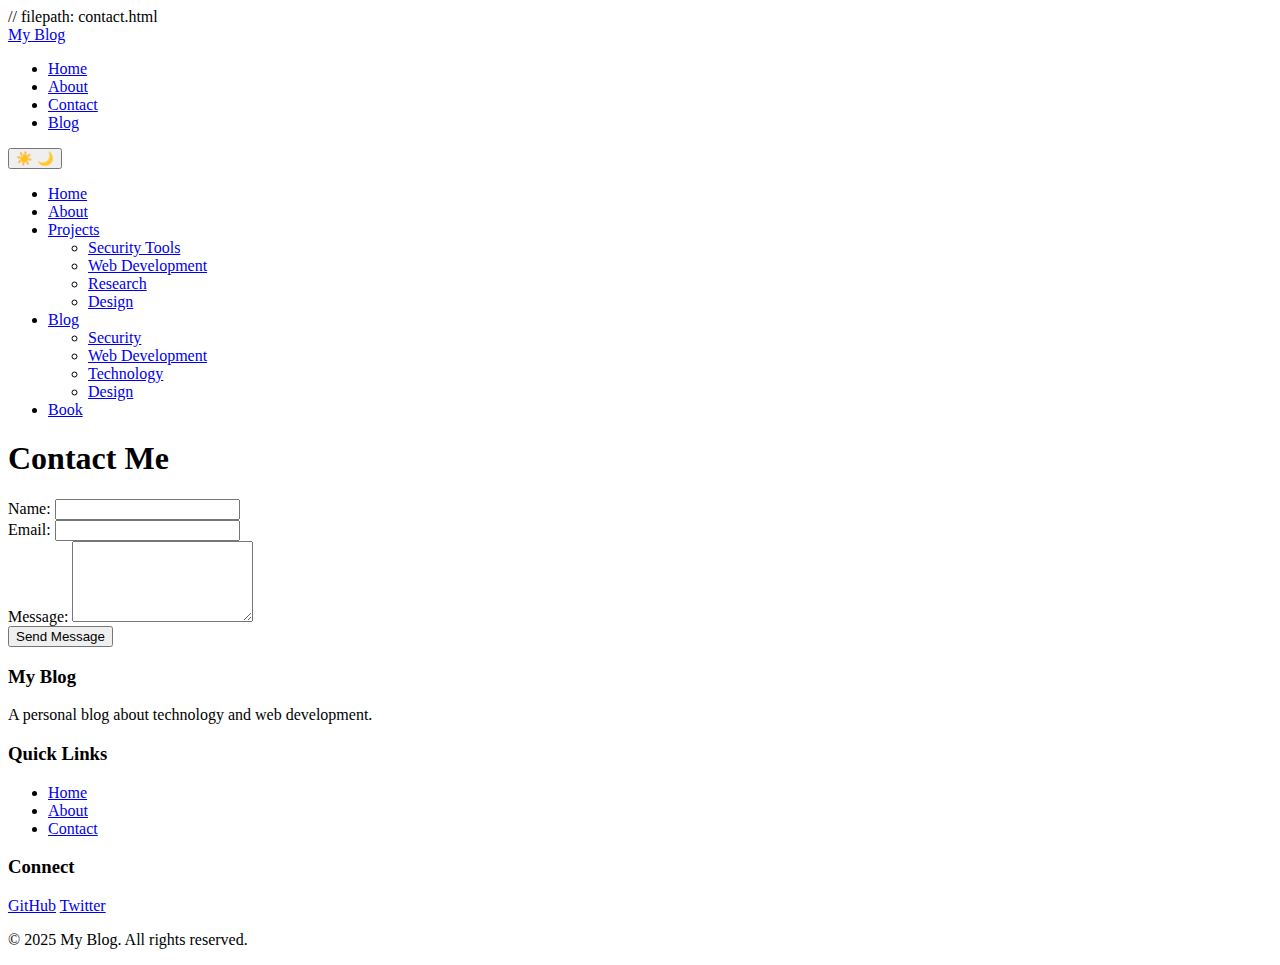
==== about.html @ fde7a73f "ok" ====
// filepath: contact.html
<!DOCTYPE html>
<html lang="en">
<head>
    <meta charset="UTF-8">
    <meta name="viewport" content="width=device-width, initial-scale=1.0">
    <title>Contact - My Blog</title>
    <link rel="stylesheet" href="/css/style.css">
</head>
<body>
    <div id="header-container"></div>
    
    <main class="container">
        <h1>Contact Me</h1>
        <form class="contact-form" id="contact-form">
            <div class="form-group">
                <label for="name">Name:</label>
                <input type="text" id="name" name="name" required>
            </div>
            <div class="form-group">
                <label for="email">Email:</label>
                <input type="email" id="email" name="email" required>
            </div>
            <div class="form-group">
                <label for="message">Message:</label>
                <textarea id="message" name="message" rows="5" required></textarea>
            </div>
            <button type="submit">Send Message</button>
        </form>
    </main>

    <div id="footer-container"></div>
    <script src="/js/main.js"></script>
</body>
</html>
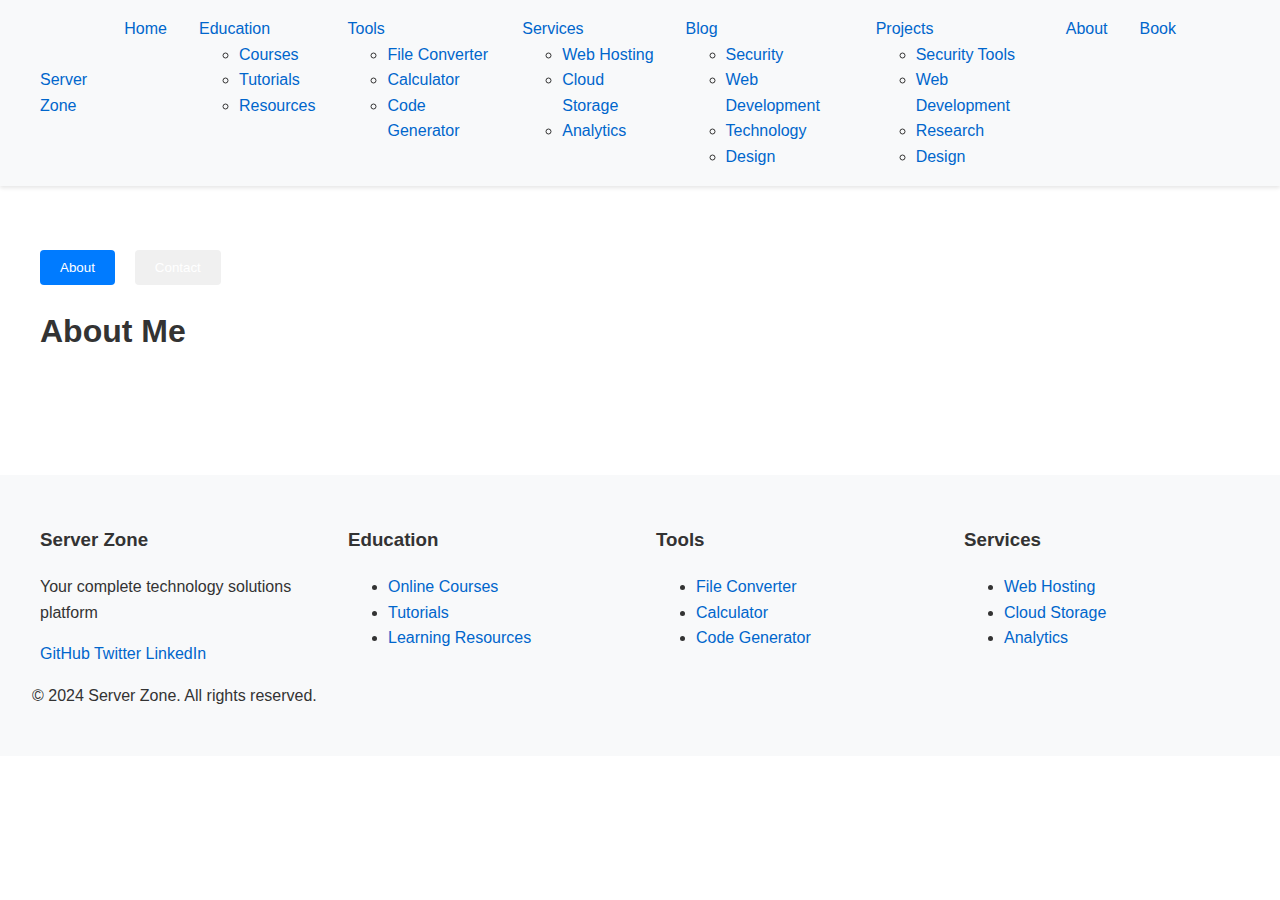
==== commit 9c49e2d5: "ok" ====
--- a/about.html
+++ b/about.html
@@ -1,32 +1,46 @@
-// filepath: contact.html
 <!DOCTYPE html>
 <html lang="en">
 <head>
     <meta charset="UTF-8">
     <meta name="viewport" content="width=device-width, initial-scale=1.0">
-    <title>Contact - My Blog</title>
-    <link rel="stylesheet" href="/css/style.css">
+    <title>About & Contact</title>
+    <link rel="stylesheet" href="/css/styles.css">
 </head>
 <body>
     <div id="header-container"></div>
     
     <main class="container">
-        <h1>Contact Me</h1>
-        <form class="contact-form" id="contact-form">
-            <div class="form-group">
-                <label for="name">Name:</label>
-                <input type="text" id="name" name="name" required>
+        <div class="tab-buttons">
+            <button class="tab-button active" onclick="showAbout()">About</button>
+            <button class="tab-button" onclick="showContactPopup()">Contact</button>
+        </div>
+
+        <div id="about-content">
+            <h1>About Me</h1>
+            <!-- Your existing about content here -->
+        </div>
+
+        <div id="contact-popup" class="popup-overlay">
+            <div class="popup-content">
+                <button class="close-popup" onclick="closeContactPopup()">&times;</button>
+                <h1>Contact Me</h1>
+                <form class="contact-form" id="contact-form">
+                    <div class="form-group">
+                        <label for="name">Name:</label>
+                        <input type="text" id="name" name="name" required>
+                    </div>
+                    <div class="form-group">
+                        <label for="email">Email:</label>
+                        <input type="email" id="email" name="email" required>
+                    </div>
+                    <div class="form-group">
+                        <label for="message">Message:</label>
+                        <textarea id="message" name="message" rows="5" required></textarea>
+                    </div>
+                    <button type="submit">Send Message</button>
+                </form>
             </div>
-            <div class="form-group">
-                <label for="email">Email:</label>
-                <input type="email" id="email" name="email" required>
-            </div>
-            <div class="form-group">
-                <label for="message">Message:</label>
-                <textarea id="message" name="message" rows="5" required></textarea>
-            </div>
-            <button type="submit">Send Message</button>
-        </form>
+        </div>
     </main>
 
     <div id="footer-container"></div>
--- a/css/styles.css
+++ b/css/styles.css
@@ -0,0 +1,766 @@
+/* Base styles */
+:root {
+    --bg-color: #ffffff;
+    --text-color: #333333;
+    --accent-color: #0066cc;
+    --header-bg: #f8f9fa;
+    --footer-bg: #f8f9fa;
+}
+
+.dark-theme {
+    --bg-color: #1a1a1a;
+    --text-color: #ffffff;
+    --accent-color: #66b3ff;
+    --header-bg: #2d2d2d;
+    --footer-bg: #2d2d2d;
+}
+
+body {
+    margin: 0;
+    font-family: -apple-system, BlinkMacSystemFont, 'Segoe UI', Roboto, Oxygen,
+        Ubuntu, Cantarell, 'Open Sans', 'Helvetica Neue', sans-serif;
+    background-color: var(--bg-color);
+    color: var(--text-color);
+    line-height: 1.6;
+    transition: background-color 0.3s, color 0.3s;
+}
+
+header {
+    background-color: var(--secondary-color);
+    padding: 2rem 0;
+    margin-bottom: 2rem;
+}
+
+header h1 {
+    color: var(--accent-color);
+    font-weight: 600;
+}
+
+#searchBar {
+    max-width: 600px;
+    margin: 0 auto 2rem;
+    padding: 1rem 3rem;
+    border: 2px solid rgba(0, 255, 148, 0.1);
+    border-radius: 50px;
+    background: var(--secondary-color);
+    color: var(--text-color);
+    font-size: 1rem;
+    transition: all 0.3s ease;
+    box-shadow: 0 4px 10px rgba(0, 0, 0, 0.1);
+}
+
+#searchBar:focus {
+    outline: none;
+    border-color: var(--accent-color);
+    box-shadow: 0 0 15px rgba(0, 255, 148, 0.15);
+}
+
+#searchBar::placeholder {
+    color: var(--text-color);
+    opacity: 0.5;
+}
+
+#blogPosts {
+    max-width: 1200px;
+    margin: 0 auto;
+    padding: 0 1rem;
+    display: grid;
+    grid-template-columns: repeat(auto-fill, minmax(300px, 1fr));
+    gap: 20px;
+    transition: opacity 0.3s ease, display 0.3s ease;
+}
+
+#postContent {
+    transition: opacity 0.3s ease, display 0.3s ease;
+}
+
+.search-container {
+    position: relative;
+    max-width: 600px;
+    margin: 2rem auto;
+    width: 90%;
+}
+
+.search-container i {
+    position: absolute;
+    top: 50%;
+    transform: translateY(-50%);
+    pointer-events: none;
+}
+
+.search-container .fa-search {
+    left: 20px;
+    color: var(--accent-color);
+    font-size: 1.1rem;
+    opacity: 0.8;
+}
+
+.search-container .fa-microphone {
+    right: 20px;
+    color: var(--text-color);
+    font-size: 1rem;
+    opacity: 0.6;
+    cursor: pointer;
+    pointer-events: auto;
+}
+
+.search-container .fa-microphone:hover {
+    color: var(--accent-color);
+    opacity: 1;
+}
+
+.categories {
+    display: flex;
+    gap: 1rem;
+    justify-content: center;
+    margin: 2rem 0;
+    flex-wrap: wrap;
+    transition: opacity 0.3s ease;
+}
+
+.category-btn {
+    padding: 0.5rem 1.5rem;
+    border: 2px solid var(--accent-color);
+    border-radius: 25px;
+    background: transparent;
+    color: var(--text-color);
+    cursor: pointer;
+    transition: all 0.3s ease;
+}
+
+.category-btn.active,
+.category-btn:hover {
+    background: var(--accent-color);
+    color: white;
+}
+
+.featured-post {
+    max-width: 1200px;
+    margin: 0 auto 3rem;
+    padding: 0 1rem;
+    opacity: 1;
+    transition: opacity 0.3s ease, display 0.3s ease;
+}
+
+.featured-card {
+    display: grid;
+    grid-template-columns: 1.2fr 1fr;
+    gap: 2rem;
+    background: var(--secondary-color);
+    border-radius: 15px;
+    overflow: hidden;
+}
+
+.featured-card img {
+    width: 100%;
+    height: 100%;
+    object-fit: cover;
+}
+
+.featured-content {
+    padding: 2rem;
+}
+
+.post-meta {
+    display: flex;
+    gap: 1rem;
+    color: var(--text-color);
+    opacity: 0.8;
+    margin: 1rem 0;
+}
+
+.tags {
+    display: flex;
+    gap: 0.5rem;
+    flex-wrap: wrap;
+    margin-top: 1rem;
+}
+
+.tag {
+    padding: 0.2rem 0.8rem;
+    background: var(--accent-color);
+    color: white;
+    border-radius: 15px;
+    font-size: 0.8rem;
+}
+
+.share-buttons {
+    display: flex;
+    gap: 1rem;
+    margin: 2rem 0;
+}
+
+.share-buttons button {
+    width: 40px;
+    height: 40px;
+    border-radius: 50%;
+    border: none;
+    background: var(--accent-color);
+    color: white;
+    cursor: pointer;
+    transition: transform 0.3s ease;
+}
+
+.share-buttons button:hover {
+    transform: translateY(-3px);
+}
+
+@media screen and (max-width: 768px) {
+    .blog-post {
+        width: 90%;
+    }
+    
+    #searchBar {
+        width: 90%;
+        padding: 0.8rem 2.8rem;
+        font-size: 0.9rem;
+    }
+    
+    .featured-card {
+        grid-template-columns: 1fr;
+    }
+    
+    .featured-card img {
+        height: 200px;
+    }
+    
+    .search-container {
+        width: 85%;
+    }
+}
+
+.full-post {
+    max-width: 800px;
+    margin: 0 auto;
+    padding: 2rem;
+    opacity: 0;
+    transition: opacity 0.3s ease;
+}
+
+.full-post.visible {
+    opacity: 1;
+}
+
+.post-header {
+    text-align: center;
+    margin-bottom: 2rem;
+}
+
+.full-post img {
+    width: 100%;
+    height: auto;
+    border-radius: 10px;
+    margin: 1rem 0;
+}
+
+.full-post .post-meta {
+    justify-content: center;
+    margin: 1rem 0;
+}
+
+/* Loading state */
+.loading {
+    text-align: center;
+    padding: 2rem;
+    color: var(--text-color);
+    font-style: italic;
+}
+
+.hidden {
+    opacity: 0 !important;
+    pointer-events: none;
+}
+
+/* Post View Styles */
+#postView {
+    max-width: 800px;
+    margin: 0 auto;
+    padding: 2rem;
+}
+
+.back-btn {
+    display: inline-flex;
+    align-items: center;
+    gap: 0.5rem;
+    padding: 0.5rem 1rem;
+    margin-bottom: 2rem;
+    border: none;
+    background: var(--accent-color);
+    color: white;
+    border-radius: 4px;
+    cursor: pointer;
+    transition: transform 0.3s ease;
+}
+
+.back-btn:hover {
+    transform: translateX(-5px);
+}
+
+.blog-hero {
+    background: var(--secondary-color);
+    padding: 120px 0 60px;
+    text-align: center;
+    margin-bottom: 3rem;
+    display: flex;
+    flex-direction: column;
+    align-items: center;
+    justify-content: center;
+}
+
+.blog-hero h1 {
+    color: var(--heading-color);
+    margin-bottom: 1rem;
+    text-align: center;
+    width: 100%;
+}
+
+.blog-hero .subtitle {
+    color: var(--text-color);
+    font-size: 1.2rem;
+    margin: 0 auto;
+    max-width: 800px;
+    text-align: center;
+    line-height: 1.6;
+}
+.blog-search-container {
+    display: flex;
+    flex-direction: column;
+    align-items: center;
+    justify-content: center;
+    width: 100%;
+    margin-top: 20px; /* Ensure it has some spacing */
+}
+
+.blog-search {
+    display: flex;
+    align-items: center;
+    background: #fff;
+    border-radius: 50px;
+    padding: 5px;
+    width: 25%;
+    min-width: 250px;
+    max-width: 400px; /* Prevents it from being too big */
+    box-shadow: 0px 4px 10px rgba(0, 0, 0, 0.1);
+    border: 1px solid #ddd;
+}
+
+.search-text {
+    font-size: 14px;
+    font-weight: bold;
+    color: #555;
+    margin-right: 10px;
+    white-space: nowrap;
+}
+
+.search-input {
+    border: none;
+    outline: none;
+    flex: 1;
+    font-size: 14px;
+    padding: 8px;
+}
+
+.search-btn, .mic-btn {
+    background: none;
+    border: none;
+    cursor: pointer;
+    font-size: 14px;
+    padding: 8px;
+    color: #555;
+}
+
+.search-btn:hover, .mic-btn:hover {
+    color: #000;
+}
+
+/* Ensuring category buttons stay below */
+.category-buttons {
+    display: flex;
+    justify-content: center;
+    gap: 10px;
+    margin-top: 15px; /* Add spacing between search bar and buttons */
+}
+
+.blog-filters {
+    display: flex;
+    flex-direction: column;
+    align-items: center;
+    width: 100%;
+    margin: 2rem 0;
+}
+
+.blog-search {
+    display: flex;
+    align-items: center;
+    background: var(--secondary-color);
+    border: 2px solid rgba(0, 255, 148, 0.1);
+    border-radius: 50px;
+    padding: 5px 15px;
+    width: 100%;
+    max-width: 600px;
+    margin: 0 auto;
+    box-shadow: 0 4px 10px rgba(0, 0, 0, 0.1);
+}
+
+.search-text {
+    color: var(--text-color);
+    margin-right: 10px;
+    font-size: 0.9rem;
+    opacity: 0.8;
+}
+
+.search-input {
+    flex: 1;
+    background: none;
+    border: none;
+    color: var(--text-color);
+    padding: 10px;
+    font-size: 1rem;
+}
+
+.search-input:focus {
+    outline: none;
+}
+
+.search-input::placeholder {
+    color: var(--text-color);
+    opacity: 0.5;
+}
+
+.search-btn, .mic-btn {
+    background: none;
+    border: none;
+    color: var(--text-color);
+    padding: 8px;
+    cursor: pointer;
+    opacity: 0.7;
+    transition: all 0.3s ease;
+}
+
+.search-btn:hover, .mic-btn:hover {
+    color: var(--accent-color);
+    opacity: 1;
+}
+
+.blog-post {
+    background: var(--secondary-color);
+    border-radius: 12px;
+    overflow: hidden;
+    transition: transform 0.3s ease;
+    cursor: pointer;
+}
+
+.blog-post:hover {
+    transform: translateY(-5px);
+}
+
+.post-image {
+    position: relative;
+    height: 200px;
+    overflow: hidden;
+}
+
+.post-image img {
+    width: 100%;
+    height: 100%;
+    object-fit: cover;
+    transition: transform 0.3s ease;
+}
+
+.blog-post:hover .post-image img {
+    transform: scale(1.05);
+}
+
+.post-details {
+    padding: 1.5rem;
+}
+
+.post-details h2 a {
+    color: var(--heading-color);
+    text-decoration: none;
+    transition: color 0.3s ease;
+}
+
+.post-details h2 a:hover {
+    color: var(--accent-color);
+}
+
+.blog-posts-list {
+    max-width: 800px;
+    margin: 0 auto;
+    padding: 2rem;
+}
+
+.blog-category {
+    margin-bottom: 3rem;
+}
+
+.blog-category h2 {
+    color: var(--accent-color);
+    font-size: 1.5rem;
+    margin-bottom: 1rem;
+    padding-bottom: 0.5rem;
+    border-bottom: 2px solid var(--accent-color);
+    display: flex;
+    align-items: center;
+    gap: 0.5rem;
+}
+
+.post-links {
+    display: flex;
+    flex-direction: column;
+    gap: 1rem;
+}
+
+.post-link {
+    display: flex;
+    align-items: center;
+    gap: 1rem;
+    padding: 1rem;
+    background: var(--secondary-color);
+    border-radius: 8px;
+    text-decoration: none;
+    color: var(--text-color);
+    transition: all 0.3s ease;
+    border-left: 4px solid var(--accent-color);
+}
+
+.post-link:hover {
+    transform: translateX(10px);
+    background: var(--primary-color);
+    color: var(--light-color);
+}
+
+.post-date {
+    font-size: 0.9rem;
+    opacity: 0.8;
+    min-width: 100px;
+}
+
+.post-title {
+    font-weight: 500;
+    color: var(--heading-color);
+}
+
+/* Header styles */
+.site-header {
+    background-color: var(--header-bg);
+    padding: 1rem;
+    box-shadow: 0 2px 4px rgba(0,0,0,0.1);
+}
+
+.main-nav {
+    max-width: 1200px;
+    margin: 0 auto;
+    display: flex;
+    justify-content: space-between;
+    align-items: center;
+}
+
+.nav-links {
+    display: flex;
+    gap: 2rem;
+    list-style: none;
+    margin: 0;
+    padding: 0;
+}
+
+/* Theme toggle button */
+#theme-toggle {
+    background: none;
+    border: none;
+    cursor: pointer;
+    font-size: 1.2rem;
+}
+
+/* Main content */
+.container {
+    max-width: 1200px;
+    margin: 0 auto;
+    padding: 2rem;
+}
+
+/* Footer styles */
+.site-footer {
+    background-color: var(--footer-bg);
+    padding: 2rem;
+    margin-top: 4rem;
+}
+
+.footer-content {
+    max-width: 1200px;
+    margin: 0 auto;
+    display: grid;
+    grid-template-columns: repeat(auto-fit, minmax(250px, 1fr));
+    gap: 2rem;
+}
+
+/* Links */
+a {
+    color: var(--accent-color);
+    text-decoration: none;
+}
+
+a:hover {
+    text-decoration: underline;
+}
+
+/* Forms */
+.contact-form {
+    max-width: 600px;
+    margin: 2rem auto;
+}
+
+.form-group {
+    margin-bottom: 1.5rem;
+}
+
+input, textarea {
+    width: 100%;
+    padding: 0.5rem;
+    border: 1px solid #ddd;
+    border-radius: 4px;
+    background-color: var(--bg-color);
+    color: var(--text-color);
+}
+
+button {
+    background-color: var(--accent-color);
+    color: white;
+    padding: 0.5rem 1rem;
+    border: none;
+    border-radius: 4px;
+    cursor: pointer;
+}
+
+/* Responsive design */
+@media (max-width: 768px) {
+    .nav-links {
+        gap: 1rem;
+    }
+    
+    .container {
+        padding: 1rem;
+    }
+}
+/* Additional styles can be added here */
+
+/* Tab Styles */
+.tab-buttons {
+    display: flex;
+    gap: 20px;
+    margin-bottom: 20px;
+}
+
+.tab-button {
+    padding: 10px 20px;
+    cursor: pointer;
+    border: none;
+    background-color: #f0f0f0;
+}
+
+.tab-button.active {
+    background-color: #007bff;
+    color: white;
+}
+
+.tab-content {
+    display: none;
+}
+
+.tab-content.active {
+    display: block;
+}
+
+/* Popup Styles */
+.popup-overlay {
+    display: none;
+    position: fixed;
+    top: 0;
+    left: 0;
+    width: 100%;
+    height: 100%;
+    background: rgba(0, 0, 0, 0.7);
+    z-index: 1000;
+}
+
+.popup-content {
+    position: fixed;
+    top: 50%;
+    left: 50%;
+    transform: translate(-50%, -50%);
+    background: var(--bg-color);
+    padding: 2rem;
+    border-radius: 8px;
+    width: 90%;
+    max-width: 500px;
+    z-index: 1001;
+}
+
+.close-popup {
+    position: absolute;
+    top: 10px;
+    right: 10px;
+    border: none;
+    background: none;
+    font-size: 1.5rem;
+    cursor: pointer;
+    color: var(--text-color);
+}
+
+/* Apps Launcher Styles */
+.apps-launcher {
+    background: none;
+    border: none;
+    font-size: 1.2rem;
+    color: var(--text-color);
+    cursor: pointer;
+    padding: 8px;
+}
+
+.apps-dropdown {
+    display: none;
+    position: absolute;
+    right: 0;
+    top: 100%;
+    background: var(--bg-color);
+    border-radius: 8px;
+    box-shadow: 0 2px 10px rgba(0,0,0,0.1);
+    padding: 1rem;
+    z-index: 1000;
+}
+
+.dropdown:hover .apps-dropdown {
+    display: block;
+}
+
+.apps-grid {
+    display: grid;
+    grid-template-columns: repeat(3, 1fr);
+    gap: 1rem;
+    width: 300px;
+}
+
+.app-item {
+    display: flex;
+    flex-direction: column;
+    align-items: center;
+    padding: 1rem;
+    text-decoration: none;
+    color: var(--text-color);
+    border-radius: 8px;
+    transition: background-color 0.3s;
+}
+
+.app-item:hover {
+    background-color: var(--header-bg);
+}
+
+.app-item i {
+    font-size: 1.5rem;
+    margin-bottom: 0.5rem;
+}
+
+.app-item span {
+    font-size: 0.8rem;
+}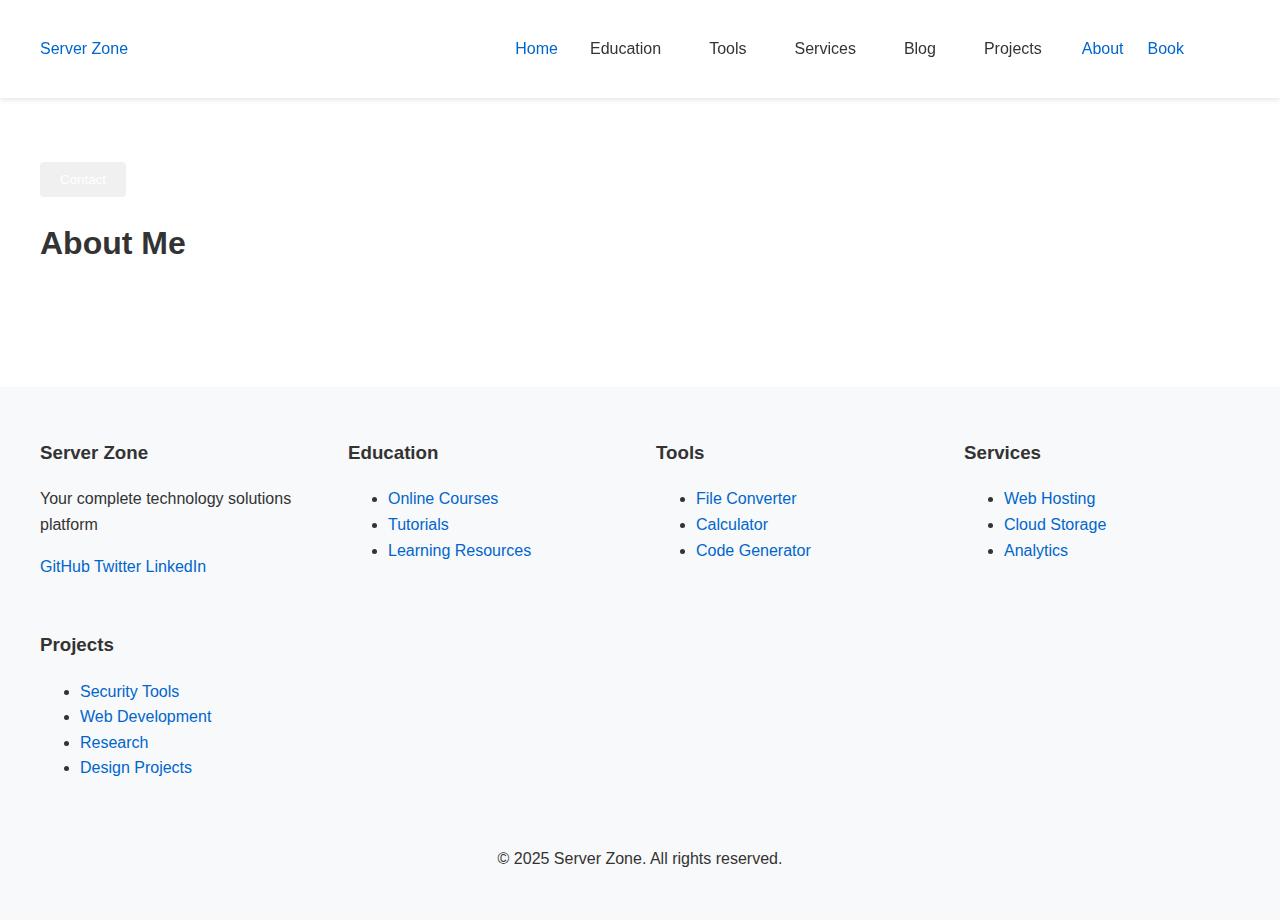
==== commit ab3ee2e8: "update" ====
--- a/about.html
+++ b/about.html
@@ -11,7 +11,6 @@
     
     <main class="container">
         <div class="tab-buttons">
-            <button class="tab-button active" onclick="showAbout()">About</button>
             <button class="tab-button" onclick="showContactPopup()">Contact</button>
         </div>
 
--- a/css/styles.css
+++ b/css/styles.css
@@ -593,6 +593,17 @@
     display: grid;
     grid-template-columns: repeat(auto-fit, minmax(250px, 1fr));
     gap: 2rem;
+}
+
+.footer-bottom {
+    text-align: center;
+    padding: 1rem 0;
+    border-top: 1px solid rgba(255,255,255,0.1);
+    margin-top: 2rem;
+}
+
+.footer-bottom p {
+    margin: 0;
 }
 
 /* Links */
@@ -763,4 +774,109 @@
 
 .app-item span {
     font-size: 0.8rem;
+}
+
+/* Navigation Styles */
+.site-header {
+    position: sticky;
+    top: 0;
+    z-index: 1000;
+    background: var(--bg-color);
+    box-shadow: 0 2px 5px rgba(0,0,0,0.1);
+}
+
+.main-nav {
+    max-width: 1200px;
+    margin: 0 auto;
+    padding: 1rem;
+    display: flex;
+    justify-content: space-between;
+    align-items: center;
+}
+
+.mobile-menu-toggle {
+    display: none;
+}
+
+.nav-links {
+    display: flex;
+    gap: 1.5rem;
+    align-items: center;
+}
+
+/* Dropdown Styles */
+.dropdown {
+    position: relative;
+}
+
+.dropdown-toggle {
+    background: none;
+    border: none;
+    color: var(--text-color);
+    font-size: inherit;
+    cursor: pointer;
+    padding: 0.5rem;
+    display: flex;
+    align-items: center;
+    gap: 0.5rem;
+}
+
+.dropdown-menu {
+    position: absolute;
+    top: 100%;
+    left: 0;
+    background: var(--bg-color);
+    min-width: 200px;
+    border-radius: 4px;
+    box-shadow: 0 2px 5px rgba(0,0,0,0.2);
+    opacity: 0;
+    visibility: hidden;
+    transform: translateY(-10px);
+    transition: all 0.3s ease;
+    pointer-events: none;
+}
+
+.dropdown.active .dropdown-menu {
+    opacity: 1;
+    visibility: visible;
+    transform: translateY(0);
+    pointer-events: all;
+}
+
+/* Desktop Hover */
+@media (min-width: 769px) {
+    .dropdown:hover .dropdown-menu {
+        opacity: 1;
+        visibility: visible;
+        transform: translateY(0);
+        pointer-events: all;
+    }
+}
+
+/* Mobile Styles */
+@media (max-width: 768px) {
+    .mobile-menu-toggle {
+        display: block;
+    }
+
+    .nav-links {
+        display: none;
+        position: absolute;
+        top: 100%;
+        left: 0;
+        right: 0;
+        background: var(--bg-color);
+        flex-direction: column;
+        padding: 1rem;
+    }
+
+    .nav-links.active {
+        display: flex;
+    }
+
+    .dropdown-menu {
+        position: static;
+        box-shadow: none;
+        padding-left: 1rem;
+    }
 }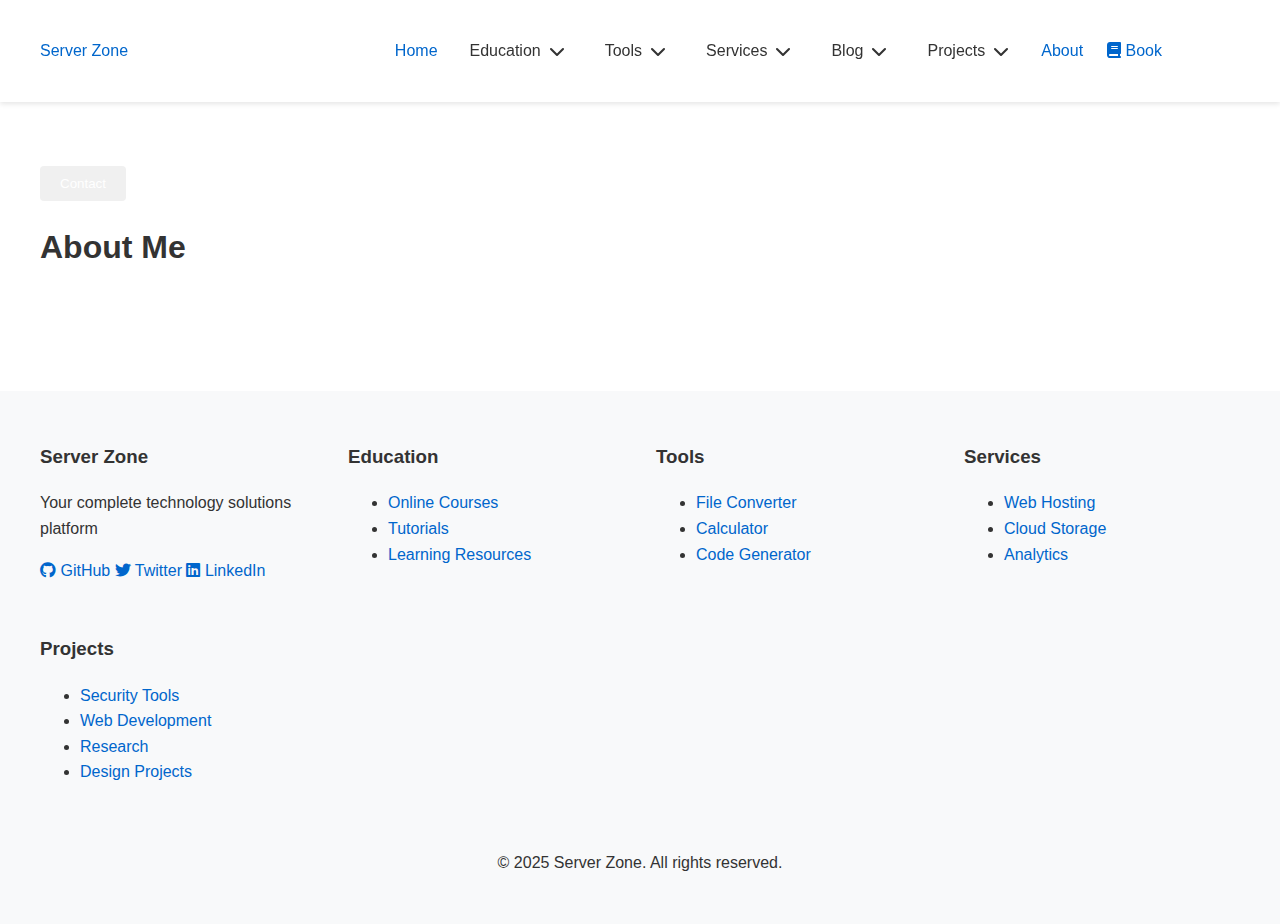
==== commit 341a1609: "ok" ====
--- a/about.html
+++ b/about.html
@@ -4,7 +4,8 @@
     <meta charset="UTF-8">
     <meta name="viewport" content="width=device-width, initial-scale=1.0">
     <title>About & Contact</title>
-    <link rel="stylesheet" href="/css/styles.css">
+    <link rel="stylesheet" href="./css/styles.css">
+    <link rel="stylesheet" href="https://cdnjs.cloudflare.com/ajax/libs/font-awesome/6.4.2/css/all.min.css">
 </head>
 <body>
     <div id="header-container"></div>
@@ -43,6 +44,6 @@
     </main>
 
     <div id="footer-container"></div>
-    <script src="/js/main.js"></script>
+    <script src="./js/main.js"></script>
 </body>
 </html>--- a/css/styles.css
+++ b/css/styles.css
@@ -5,6 +5,9 @@
     --accent-color: #0066cc;
     --header-bg: #f8f9fa;
     --footer-bg: #f8f9fa;
+    --eye-comfort-bg: #f4ecd8;
+    --eye-comfort-text: #5c4b51;
+    --eye-comfort-accent: #7c6a70;
 }
 
 .dark-theme {
@@ -13,6 +16,14 @@
     --accent-color: #66b3ff;
     --header-bg: #2d2d2d;
     --footer-bg: #2d2d2d;
+}
+
+.eye-comfort-theme {
+    --bg-color: var(--eye-comfort-bg);
+    --text-color: var(--eye-comfort-text);
+    --accent-color: var(--eye-comfort-accent);
+    --header-bg: #ece5d4;
+    --footer-bg: #ece5d4;
 }
 
 body {
@@ -879,4 +890,57 @@
         box-shadow: none;
         padding-left: 1rem;
     }
+}
+
+/* Improve clickability */
+a, button, .clickable {
+    cursor: pointer;
+    position: relative;
+    z-index: 1;
+}
+
+.blog-preview {
+    background: var(--bg-color);
+    padding: 1.5rem;
+    border-radius: 8px;
+    box-shadow: 0 2px 5px rgba(0,0,0,0.1);
+    margin-bottom: 1rem;
+    transition: transform 0.2s;
+}
+
+.blog-preview:hover {
+    transform: translateY(-2px);
+}
+
+.blog-preview a {
+    display: inline-block;
+    padding: 0.5rem 1rem;
+    background: var(--accent-color);
+    color: white;
+    border-radius: 4px;
+    text-decoration: none;
+    margin-top: 1rem;
+}
+
+.blog-preview a:hover {
+    background: var(--accent-color);
+    opacity: 0.9;
+}
+
+/* Ensure dropdowns are clickable */
+.dropdown-menu {
+    z-index: 100;
+    pointer-events: auto;
+}
+
+.dropdown-menu a {
+    display: block;
+    padding: 0.5rem 1rem;
+    text-decoration: none;
+    color: var(--text-color);
+}
+
+.dropdown-menu a:hover {
+    background: var(--accent-color);
+    color: white;
 }